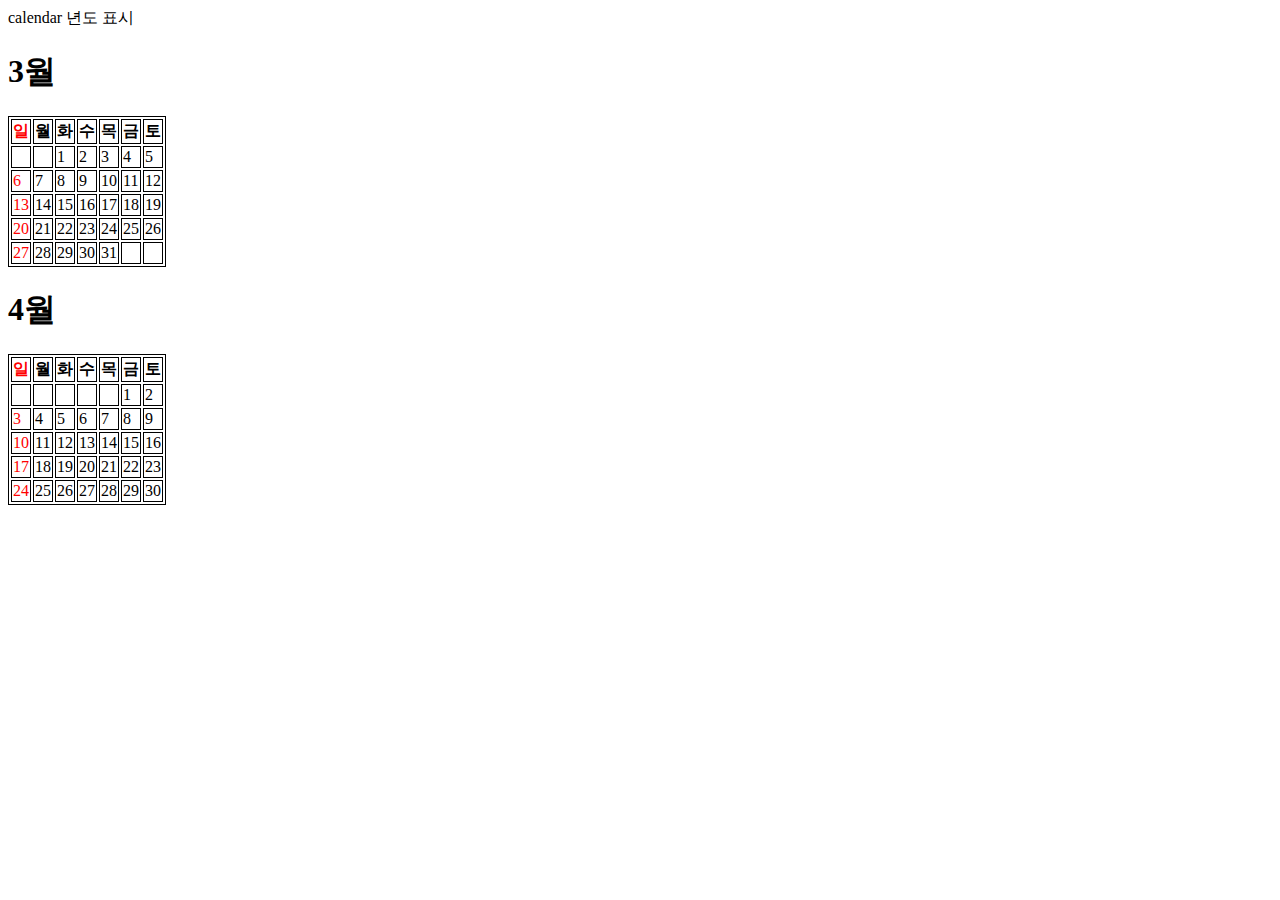
==== index.html @ d4f2bac7 "최종 캘린더에 윤년추가" ====
<!DOCTYPE html>
<html lang="en">
  <head>
    <meta charset="UTF-8" />
    <meta http-equiv="X-UA-Compatible" content="IE=edge" />
    <meta name="viewport" content="width=device-width, initial-scale=1.0" />
    <title>calendar</title>
    <link rel="stylesheet" href="calendar.css" />
    <!-- <script src="calendar.js"></script> -->
    <script src="calendar_yunseo8.js"></script>
    <!-- <script src="calendar_altari.js"></script> -->
  </head>
  <body>
    calendar 년도 표시
    <!-- 날짜 영역  -->
    <!-- 요일 표시  -->
    <div>
      <h1>3월</h1>
      <table id="#march">
        <tr>
          <th class="sunday">일</th>
          <th>월</th>
          <th>화</th>
          <th>수</th>
          <th>목</th>
          <th>금</th>
          <th>토</th>
        </tr>
        <tr>
          <td class="sunday"></td>
          <td></td>
          <td>1</td>
          <td>2</td>
          <td>3</td>
          <td>4</td>
          <td>5</td>
        </tr>
        <tr>
          <td class="sunday">6</td>
          <td>7</td>
          <td>8</td>
          <td>9</td>
          <td>10</td>
          <td>11</td>
          <td>12</td>
        </tr>
        <tr>
          <td class="sunday">13</td>
          <td>14</td>
          <td>15</td>
          <td>16</td>
          <td>17</td>
          <td>18</td>
          <td>19</td>
        </tr>
        <tr>
          <td class="sunday">20</td>
          <td>21</td>
          <td>22</td>
          <td>23</td>
          <td>24</td>
          <td>25</td>
          <td>26</td>
        </tr>
        <tr>
          <td class="sunday">27</td>
          <td>28</td>
          <td>29</td>
          <td>30</td>
          <td>31</td>
          <td></td>
          <td></td>
        </tr>
      </table>
    </div>

    <div>
      <h1>4월</h1>
      <table>
        <tr>
          <th class="sunday">일</th>
          <th>월</th>
          <th>화</th>
          <th>수</th>
          <th>목</th>
          <th>금</th>
          <th>토</th>
        </tr>
        <tr>
          <td class="sunday"></td>
          <td></td>
          <td></td>
          <td></td>
          <td></td>
          <td>1</td>
          <td>2</td>
        </tr>
        <tr>
          <td class="sunday">3</td>
          <td>4</td>
          <td>5</td>
          <td>6</td>
          <td>7</td>
          <td>8</td>
          <td>9</td>
        </tr>
        <tr>
          <td class="sunday">10</td>
          <td>11</td>
          <td>12</td>
          <td>13</td>
          <td>14</td>
          <td>15</td>
          <td>16</td>
        </tr>
        <tr>
          <td class="sunday">17</td>
          <td>18</td>
          <td>19</td>
          <td>20</td>
          <td>21</td>
          <td>22</td>
          <td>23</td>
        </tr>
        <tr>
          <td class="sunday">24</td>
          <td>25</td>
          <td>26</td>
          <td>27</td>
          <td>28</td>
          <td>29</td>
          <td>30</td>
        </tr>
      </table>
    </div>
<!-- 
    <div>
      <h1>5월</h1>
      <table>
        <tr>
          <th class="sunday">일</th>
          <th>월</th>
          <th>화</th>
          <th>수</th>
          <th>목</th>
          <th>금</th>
          <th>토</th>
        </tr>
        <tr>
          <td class="sunday">1</td>
          <td>2</td>
          <td>3</td>
          <td>4</td>
          <td>5</td>
          <td>6</td>
          <td>7</td>
        </tr>
        <tr>
          <td class="sunday">8</td>
          <td>9</td>
          <td>10</td>
          <td>11</td>
          <td>12</td>
          <td>13</td>
          <td>14</td>
        </tr>
        <tr>
          <td class="sunday">15</td>
          <td>16</td>
          <td>17</td>
          <td>18</td>
          <td>19</td>
          <td>20</td>
          <td>21</td>
        </tr>
        <tr>
          <td class="sunday">22</td>
          <td>23</td>
          <td>24</td>
          <td>25</td>
          <td>26</td>
          <td>27</td>
          <td>28</td>
        </tr>
        <tr>
          <td class="sunday">29</td>
          <td>30</td>
          <td>31</td>
          <td></td>
          <td></td>
          <td></td>
          <td></td>
        </tr> -->
      <!-- </table>
    </div> -->
  </body>
</html>
---- calendar.css ----
table {
  border: 1px solid black;
}
tr {
  border: 1px solid black;
}
th {
  border: 1px solid black;
}
td {
  border: 1px solid black;
}
.sunday {
  color: red;
}
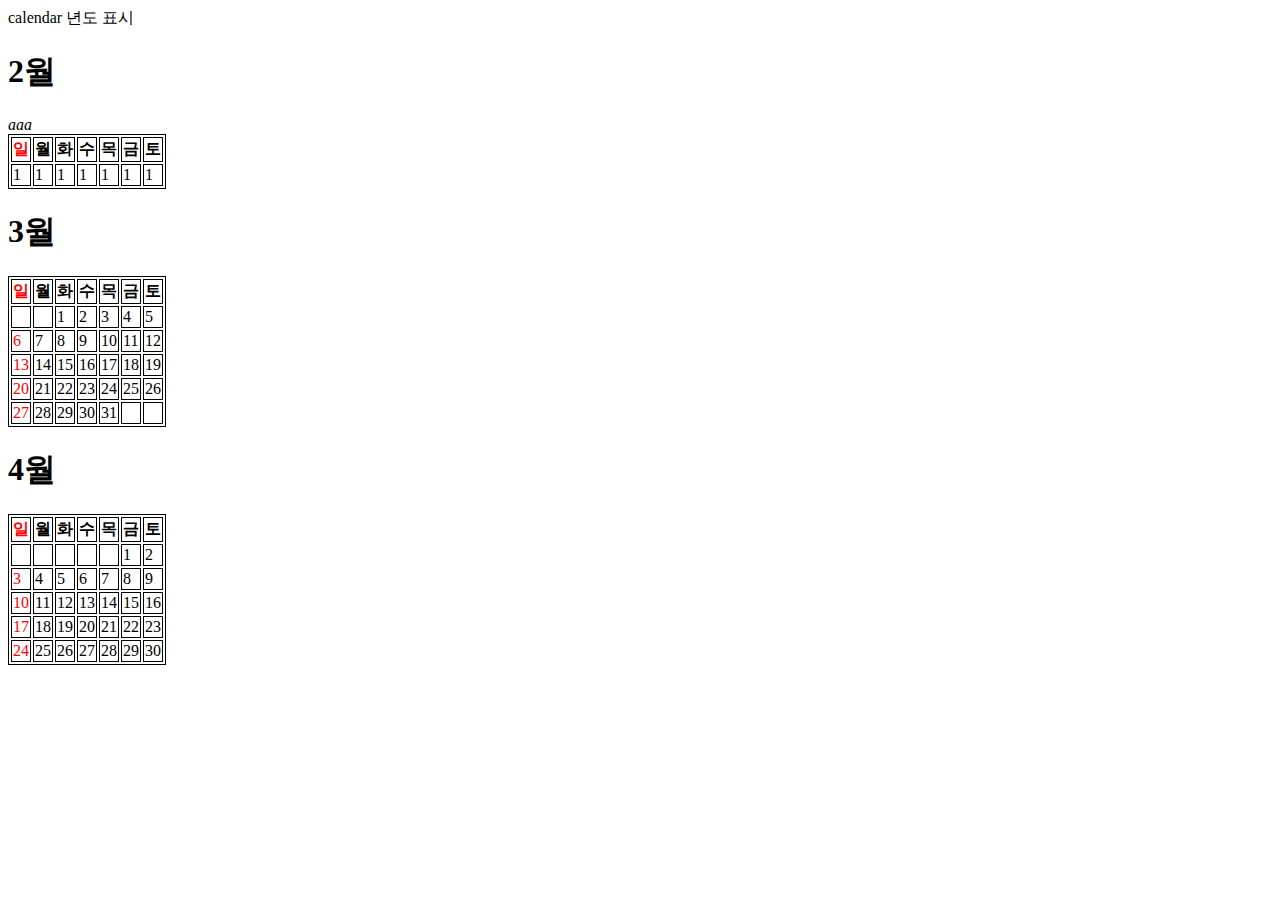
==== commit 1efa7475: "캘린더 html 시작" ====
--- a/index.html
+++ b/index.html
@@ -7,13 +7,44 @@
     <title>calendar</title>
     <link rel="stylesheet" href="calendar.css" />
     <!-- <script src="calendar.js"></script> -->
-    <script src="calendar_yunseo8.js"></script>
-    <!-- <script src="calendar_altari.js"></script> -->
+    <script defer src="calendar_yunseo8.js"></script>
   </head>
   <body>
     calendar 년도 표시
     <!-- 날짜 영역  -->
     <!-- 요일 표시  -->
+    <div id="kkk"> 
+      <!-- command + / 쓰면 자동주석 -->
+      <!-- div = 하나의 덩어리, block element -->
+      <!-- 화면에 표시 안됨 -->
+      <h1>2월</h1>
+      <div id="temp"> </div>
+      <table id="saaa" class="">
+        <tr>
+          <!-- table row 가로줄 -->
+          <th class="sunday">일</th><!-- 칸에 들어갈 이름?=== -->
+          <th>월</th>
+          <th>화</th>
+          <th>수</th>
+          <th>목</th>
+          <th>금</th>
+          <th>토</th>
+        </tr>
+        <tr>
+          <td>1</td>
+          <td>1</td>
+          <td>1</td>
+          <td>1</td>
+          <td>1</td>
+          <td>1</td>
+          <td>1</td>
+        </tr>
+
+
+      </table>
+
+    </div>
+
     <div>
       <h1>3월</h1>
       <table id="#march">
@@ -193,5 +224,7 @@
         </tr> -->
       <!-- </table>
     </div> -->
+
+    
   </body>
 </html>
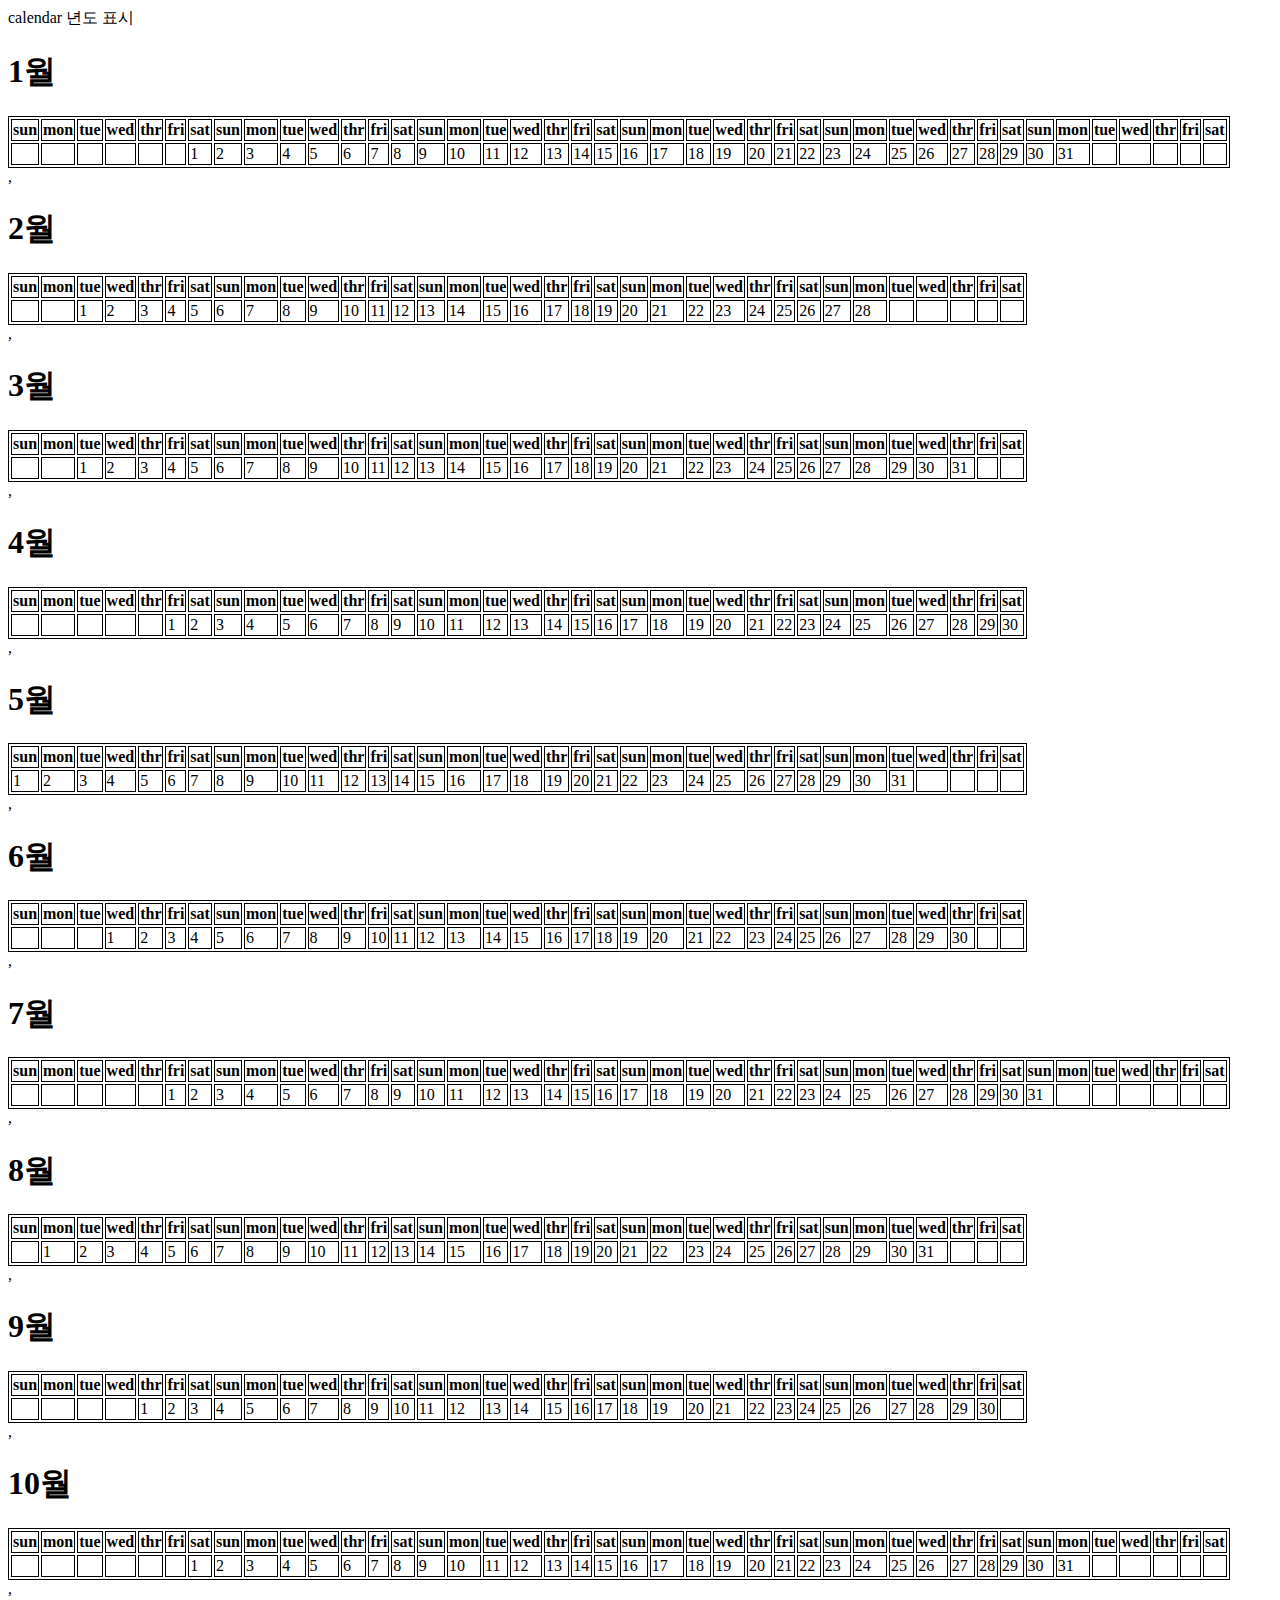
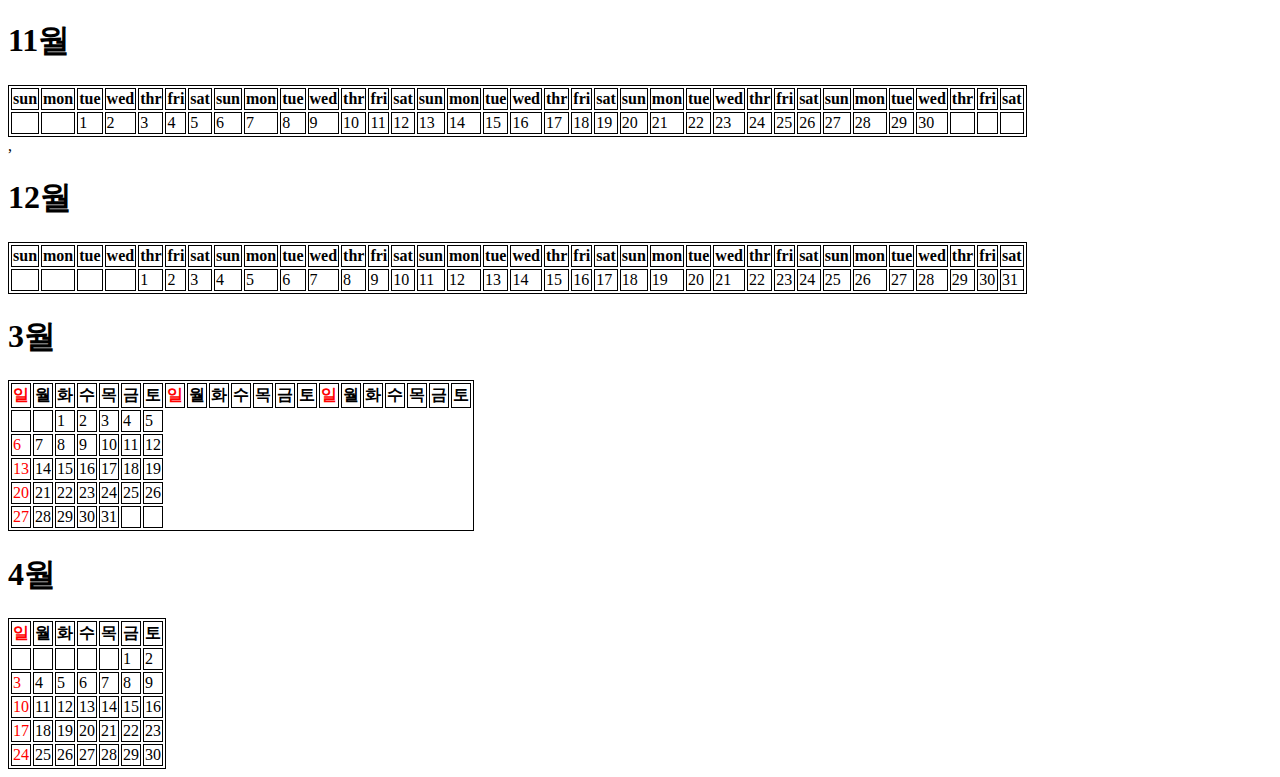
==== commit 162f8696: "모든 달 한줄 달력 완성" ====
--- a/index.html
+++ b/index.html
@@ -7,41 +7,15 @@
     <title>calendar</title>
     <link rel="stylesheet" href="calendar.css" />
     <!-- <script src="calendar.js"></script> -->
-    <script defer src="calendar_yunseo8.js"></script>
+    <script defer src="calendar_oneline.js"></script>
   </head>
   <body>
     calendar 년도 표시
     <!-- 날짜 영역  -->
     <!-- 요일 표시  -->
-    <div id="kkk"> 
-      <!-- command + / 쓰면 자동주석 -->
-      <!-- div = 하나의 덩어리, block element -->
-      <!-- 화면에 표시 안됨 -->
-      <h1>2월</h1>
-      <div id="temp"> </div>
-      <table id="saaa" class="">
-        <tr>
-          <!-- table row 가로줄 -->
-          <th class="sunday">일</th><!-- 칸에 들어갈 이름?=== -->
-          <th>월</th>
-          <th>화</th>
-          <th>수</th>
-          <th>목</th>
-          <th>금</th>
-          <th>토</th>
-        </tr>
-        <tr>
-          <td>1</td>
-          <td>1</td>
-          <td>1</td>
-          <td>1</td>
-          <td>1</td>
-          <td>1</td>
-          <td>1</td>
-        </tr>
-
-
-      </table>
+    <div id="calendar"> 
+      1ndjf
+      2dnjf
 
     </div>
 
@@ -49,6 +23,20 @@
       <h1>3월</h1>
       <table id="#march">
         <tr>
+          <th class="sunday">일</th>
+          <th>월</th>
+          <th>화</th>
+          <th>수</th>
+          <th>목</th>
+          <th>금</th>
+          <th>토</th>
+          <th class="sunday">일</th>
+          <th>월</th>
+          <th>화</th>
+          <th>수</th>
+          <th>목</th>
+          <th>금</th>
+          <th>토</th>
           <th class="sunday">일</th>
           <th>월</th>
           <th>화</th>
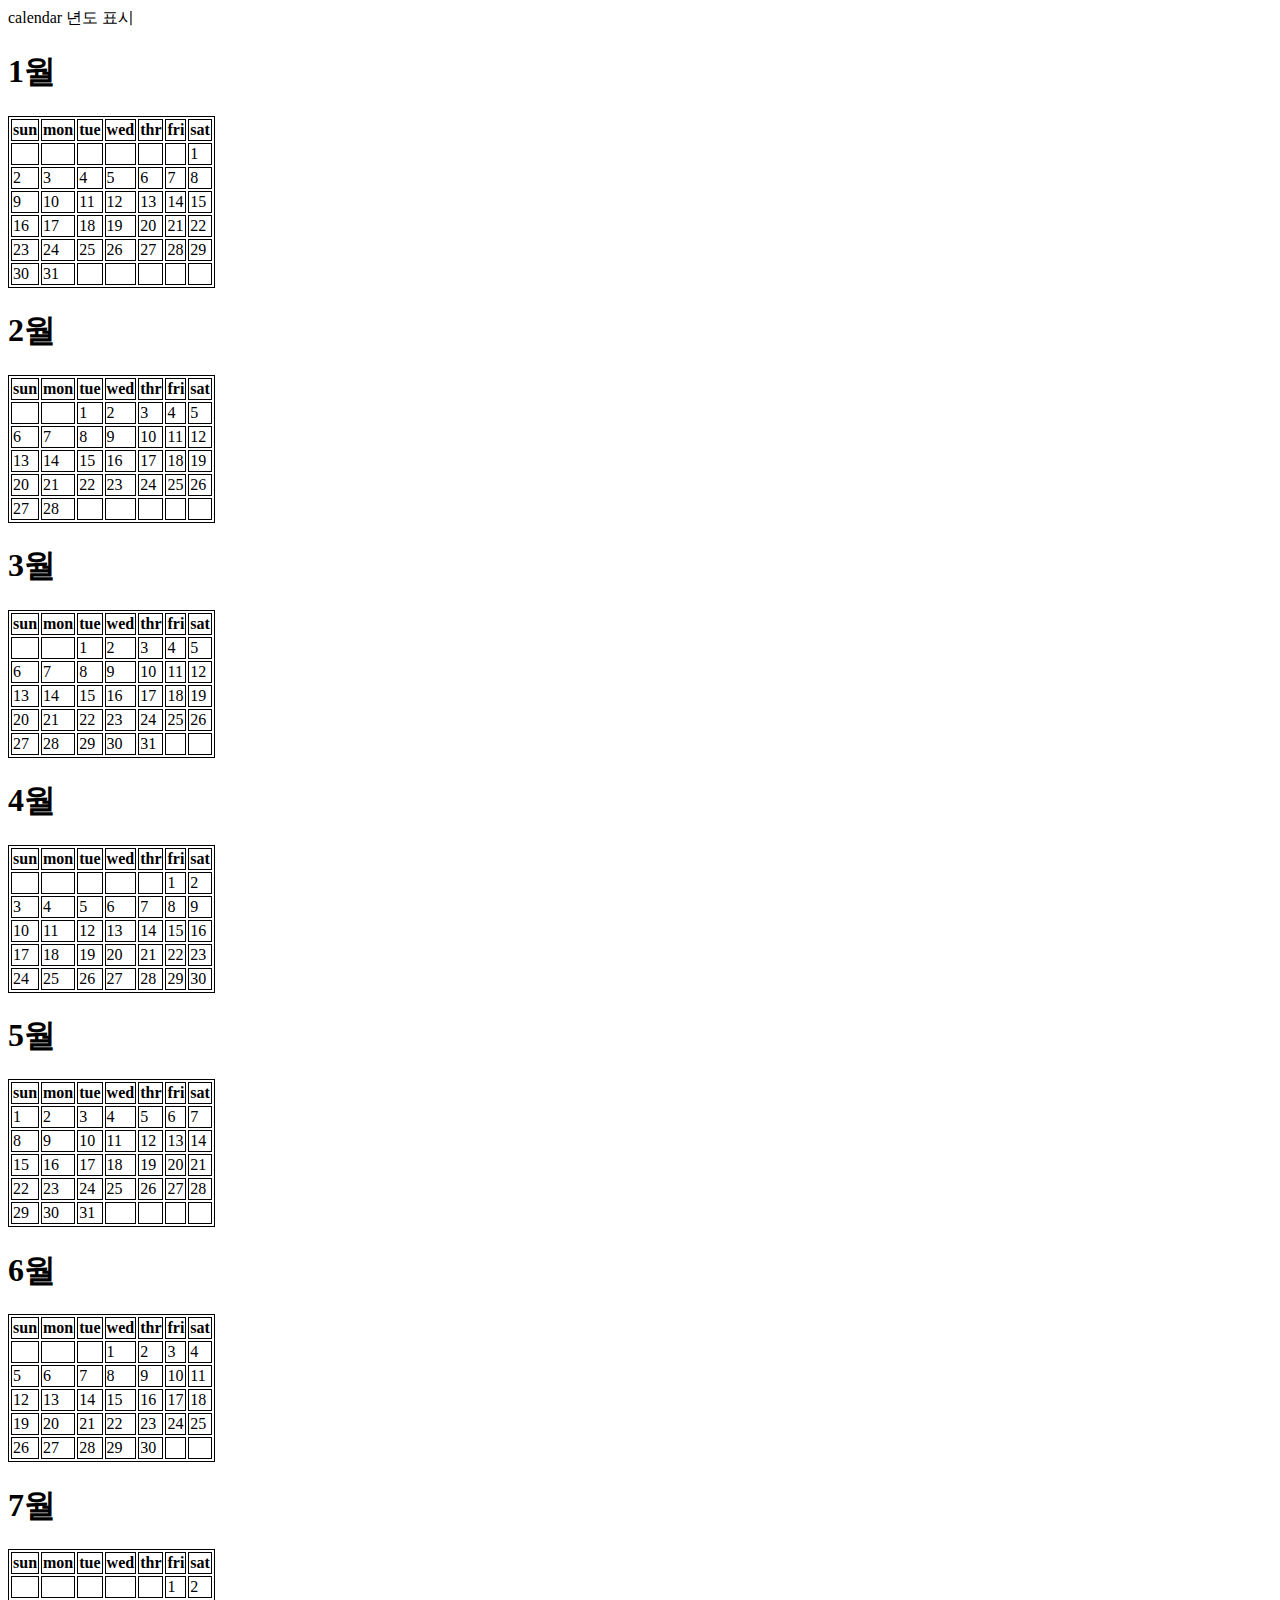
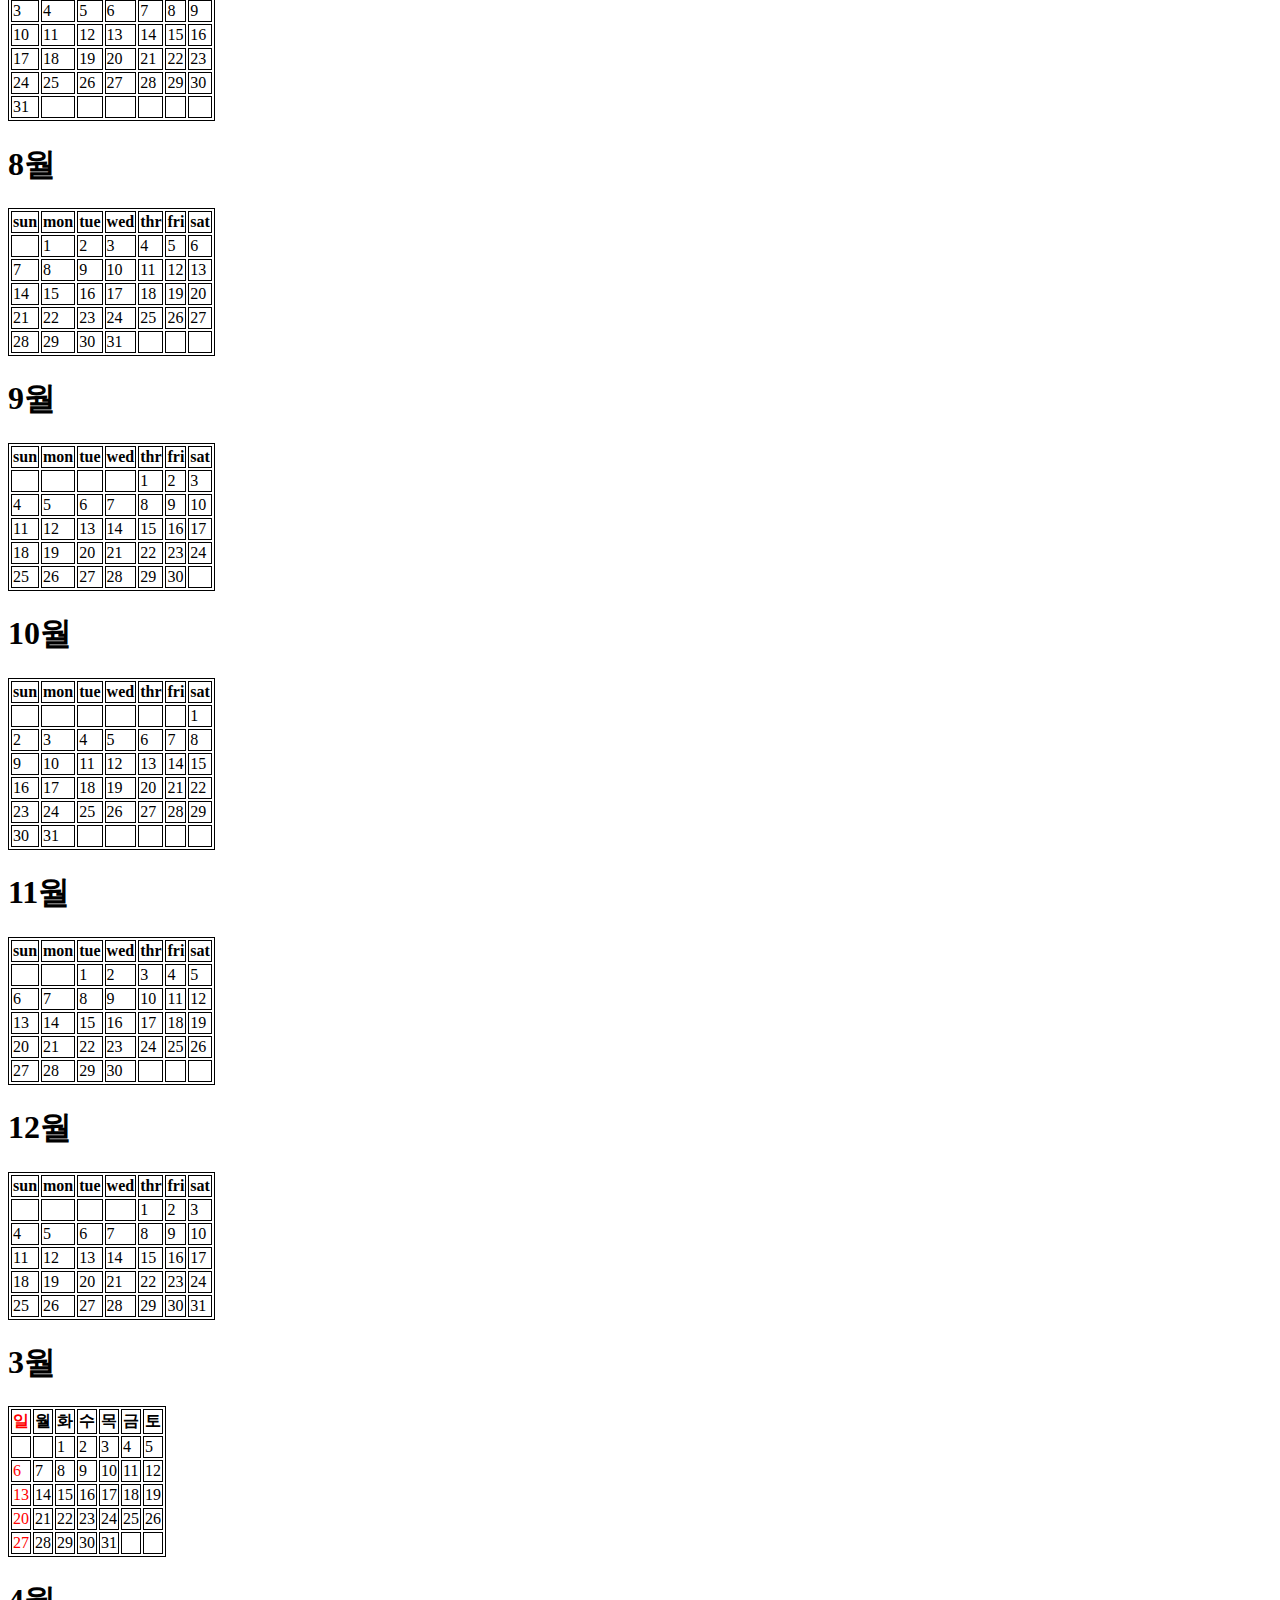
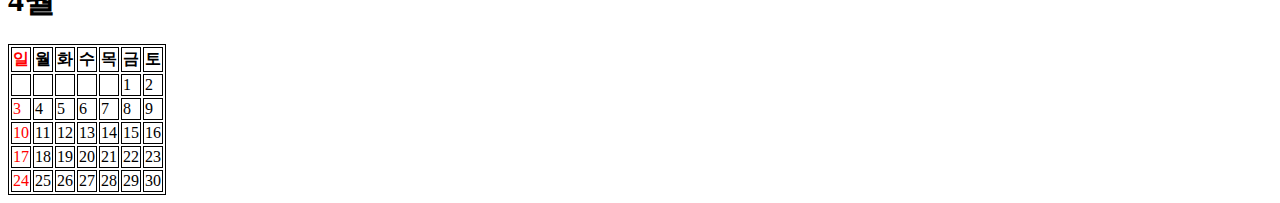
==== commit ce42cdd3: "캘린더 1차 완성" ====
--- a/index.html
+++ b/index.html
@@ -7,7 +7,7 @@
     <title>calendar</title>
     <link rel="stylesheet" href="calendar.css" />
     <!-- <script src="calendar.js"></script> -->
-    <script defer src="calendar_oneline.js"></script>
+    <script defer src="calendar_first_finish.js"></script>
   </head>
   <body>
     calendar 년도 표시
@@ -30,6 +30,60 @@
           <th>목</th>
           <th>금</th>
           <th>토</th>
+
+        </tr>
+        <tr>
+          <td class="sunday"></td>
+          <td></td>
+          <td>1</td>
+          <td>2</td>
+          <td>3</td>
+          <td>4</td>
+          <td>5</td>
+        </tr>
+        <tr>
+          <td class="sunday">6</td>
+          <td>7</td>
+          <td>8</td>
+          <td>9</td>
+          <td>10</td>
+          <td>11</td>
+          <td>12</td>
+        </tr>
+        <tr>
+          <td class="sunday">13</td>
+          <td>14</td>
+          <td>15</td>
+          <td>16</td>
+          <td>17</td>
+          <td>18</td>
+          <td>19</td>
+        </tr>
+        <tr>
+          <td class="sunday">20</td>
+          <td>21</td>
+          <td>22</td>
+          <td>23</td>
+          <td>24</td>
+          <td>25</td>
+          <td>26</td>
+        </tr>
+        <tr>
+          <td class="sunday">27</td>
+          <td>28</td>
+          <td>29</td>
+          <td>30</td>
+          <td>31</td>
+          <td></td>
+          <td></td>
+        </tr>
+      </table>
+    </div>
+
+    <div>
+      <h1>4월</h1>
+      <table>
+        <tr>
           <th class="sunday">일</th>
           <th>월</th>
           <th>화</th>
@@ -37,6 +91,59 @@
           <th>목</th>
           <th>금</th>
           <th>토</th>
+        </tr>
+        <tr>
+          <td class="sunday"></td>
+          <td></td>
+          <td></td>
+          <td></td>
+          <td></td>
+          <td>1</td>
+          <td>2</td>
+        </tr>
+        <tr>
+          <td class="sunday">3</td>
+          <td>4</td>
+          <td>5</td>
+          <td>6</td>
+          <td>7</td>
+          <td>8</td>
+          <td>9</td>
+        </tr>
+        <tr>
+          <td class="sunday">10</td>
+          <td>11</td>
+          <td>12</td>
+          <td>13</td>
+          <td>14</td>
+          <td>15</td>
+          <td>16</td>
+        </tr>
+        <tr>
+          <td class="sunday">17</td>
+          <td>18</td>
+          <td>19</td>
+          <td>20</td>
+          <td>21</td>
+          <td>22</td>
+          <td>23</td>
+        </tr>
+        <tr>
+          <td class="sunday">24</td>
+          <td>25</td>
+          <td>26</td>
+          <td>27</td>
+          <td>28</td>
+          <td>29</td>
+          <td>30</td>
+        </tr>
+      </table>
+    </div>
+<!-- 
+    <div>
+      <h1>5월</h1>
+      <table>
+        <tr>
           <th class="sunday">일</th>
           <th>월</th>
           <th>화</th>
@@ -46,126 +153,6 @@
           <th>토</th>
         </tr>
         <tr>
-          <td class="sunday"></td>
-          <td></td>
-          <td>1</td>
-          <td>2</td>
-          <td>3</td>
-          <td>4</td>
-          <td>5</td>
-        </tr>
-        <tr>
-          <td class="sunday">6</td>
-          <td>7</td>
-          <td>8</td>
-          <td>9</td>
-          <td>10</td>
-          <td>11</td>
-          <td>12</td>
-        </tr>
-        <tr>
-          <td class="sunday">13</td>
-          <td>14</td>
-          <td>15</td>
-          <td>16</td>
-          <td>17</td>
-          <td>18</td>
-          <td>19</td>
-        </tr>
-        <tr>
-          <td class="sunday">20</td>
-          <td>21</td>
-          <td>22</td>
-          <td>23</td>
-          <td>24</td>
-          <td>25</td>
-          <td>26</td>
-        </tr>
-        <tr>
-          <td class="sunday">27</td>
-          <td>28</td>
-          <td>29</td>
-          <td>30</td>
-          <td>31</td>
-          <td></td>
-          <td></td>
-        </tr>
-      </table>
-    </div>
-
-    <div>
-      <h1>4월</h1>
-      <table>
-        <tr>
-          <th class="sunday">일</th>
-          <th>월</th>
-          <th>화</th>
-          <th>수</th>
-          <th>목</th>
-          <th>금</th>
-          <th>토</th>
-        </tr>
-        <tr>
-          <td class="sunday"></td>
-          <td></td>
-          <td></td>
-          <td></td>
-          <td></td>
-          <td>1</td>
-          <td>2</td>
-        </tr>
-        <tr>
-          <td class="sunday">3</td>
-          <td>4</td>
-          <td>5</td>
-          <td>6</td>
-          <td>7</td>
-          <td>8</td>
-          <td>9</td>
-        </tr>
-        <tr>
-          <td class="sunday">10</td>
-          <td>11</td>
-          <td>12</td>
-          <td>13</td>
-          <td>14</td>
-          <td>15</td>
-          <td>16</td>
-        </tr>
-        <tr>
-          <td class="sunday">17</td>
-          <td>18</td>
-          <td>19</td>
-          <td>20</td>
-          <td>21</td>
-          <td>22</td>
-          <td>23</td>
-        </tr>
-        <tr>
-          <td class="sunday">24</td>
-          <td>25</td>
-          <td>26</td>
-          <td>27</td>
-          <td>28</td>
-          <td>29</td>
-          <td>30</td>
-        </tr>
-      </table>
-    </div>
-<!-- 
-    <div>
-      <h1>5월</h1>
-      <table>
-        <tr>
-          <th class="sunday">일</th>
-          <th>월</th>
-          <th>화</th>
-          <th>수</th>
-          <th>목</th>
-          <th>금</th>
-          <th>토</th>
-        </tr>
-        <tr>
           <td class="sunday">1</td>
           <td>2</td>
           <td>3</td>
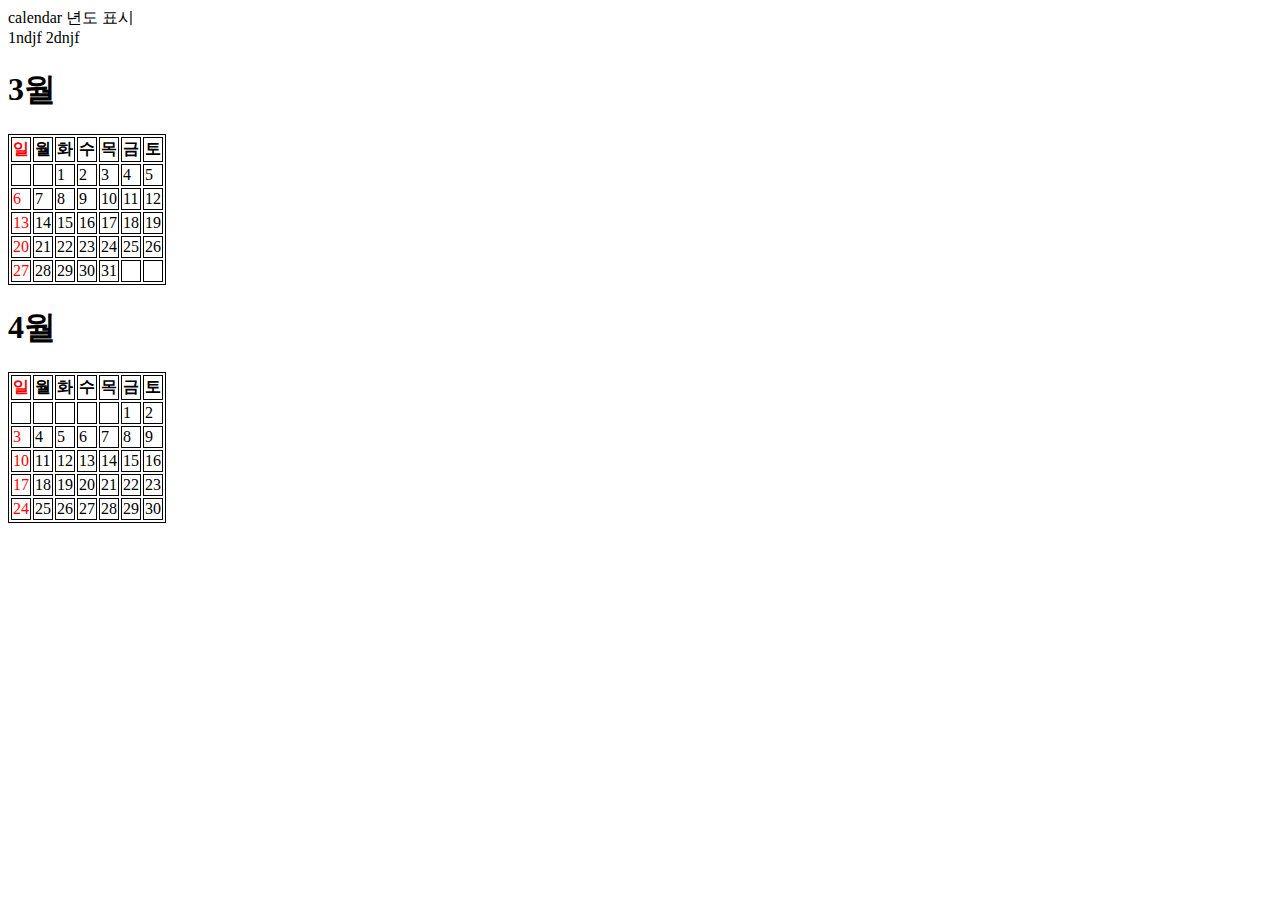
==== commit 45576f3a: "element 만드는 중" ====
--- a/index.html
+++ b/index.html
@@ -7,7 +7,7 @@
     <title>calendar</title>
     <link rel="stylesheet" href="calendar.css" />
     <!-- <script src="calendar.js"></script> -->
-    <script defer src="calendar_first_finish.js"></script>
+    <script defer src="calendar_decoration.js"></script>
   </head>
   <body>
     calendar 년도 표시
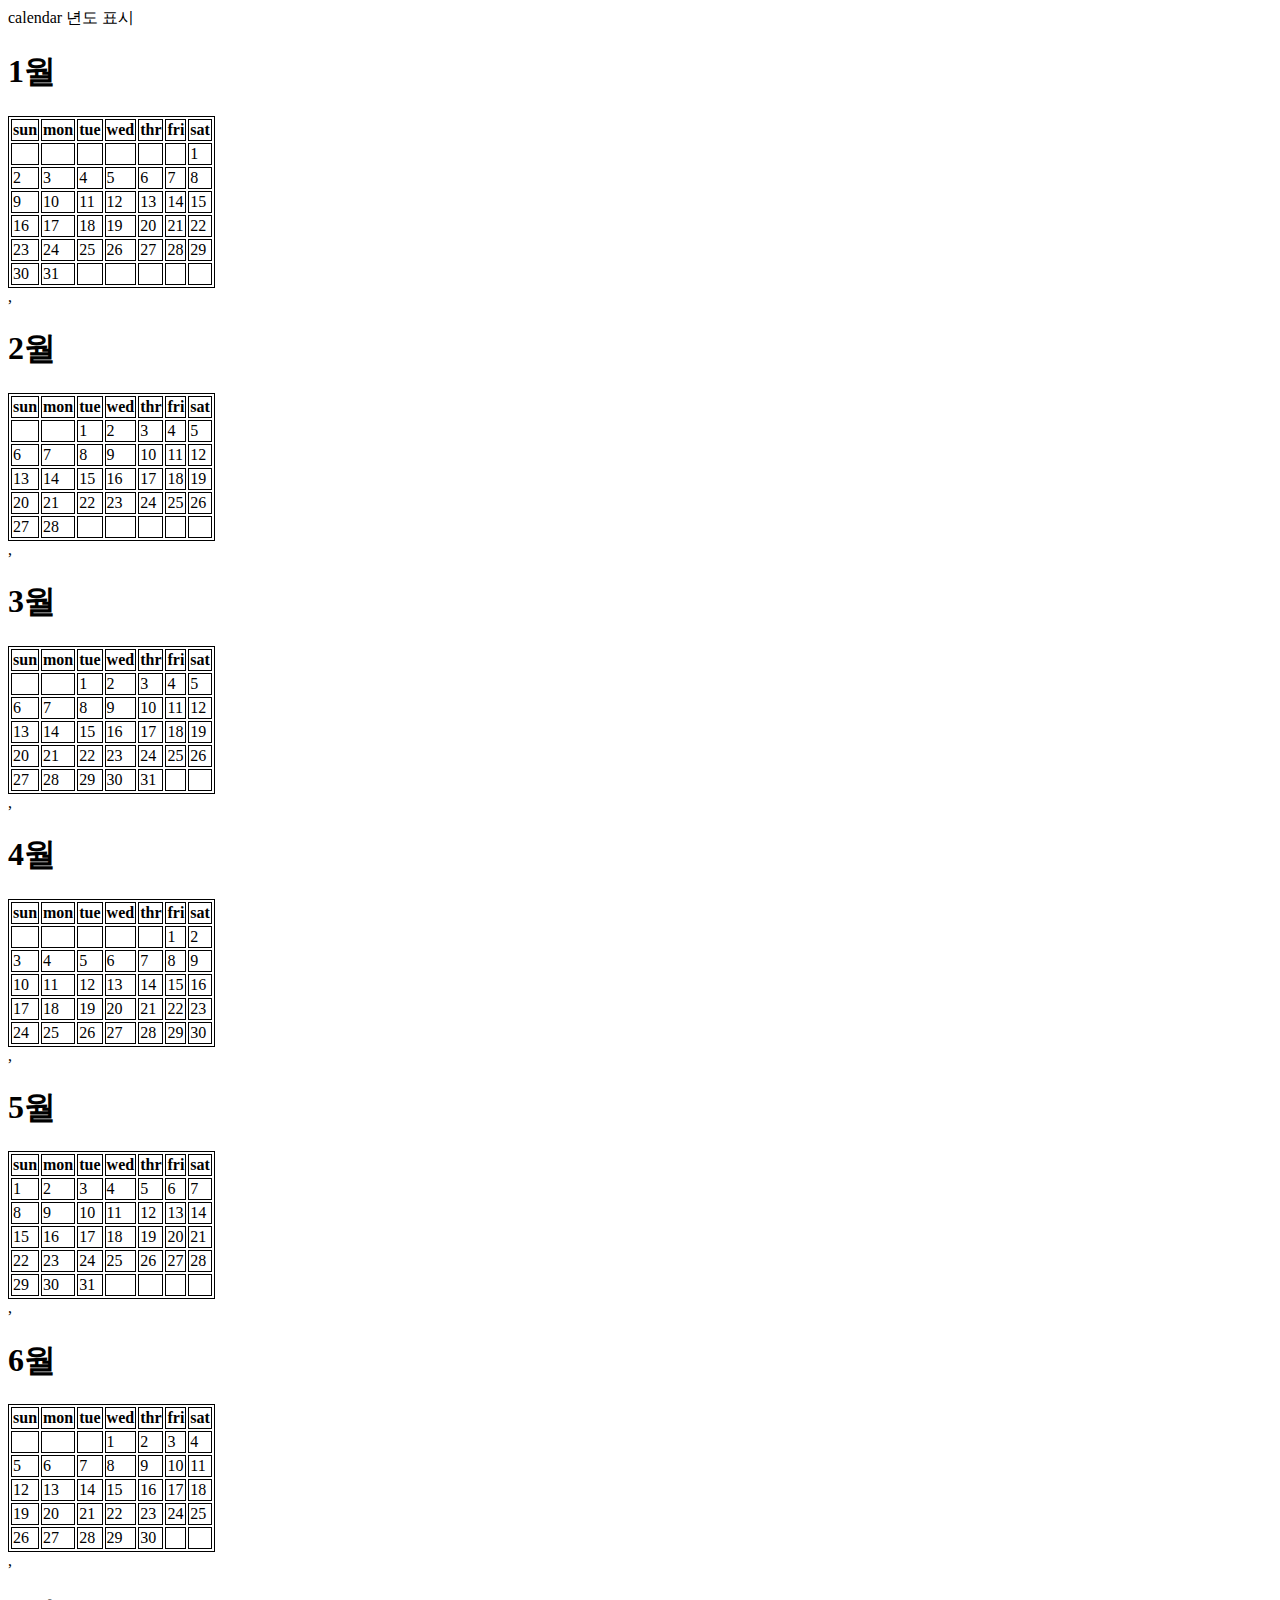
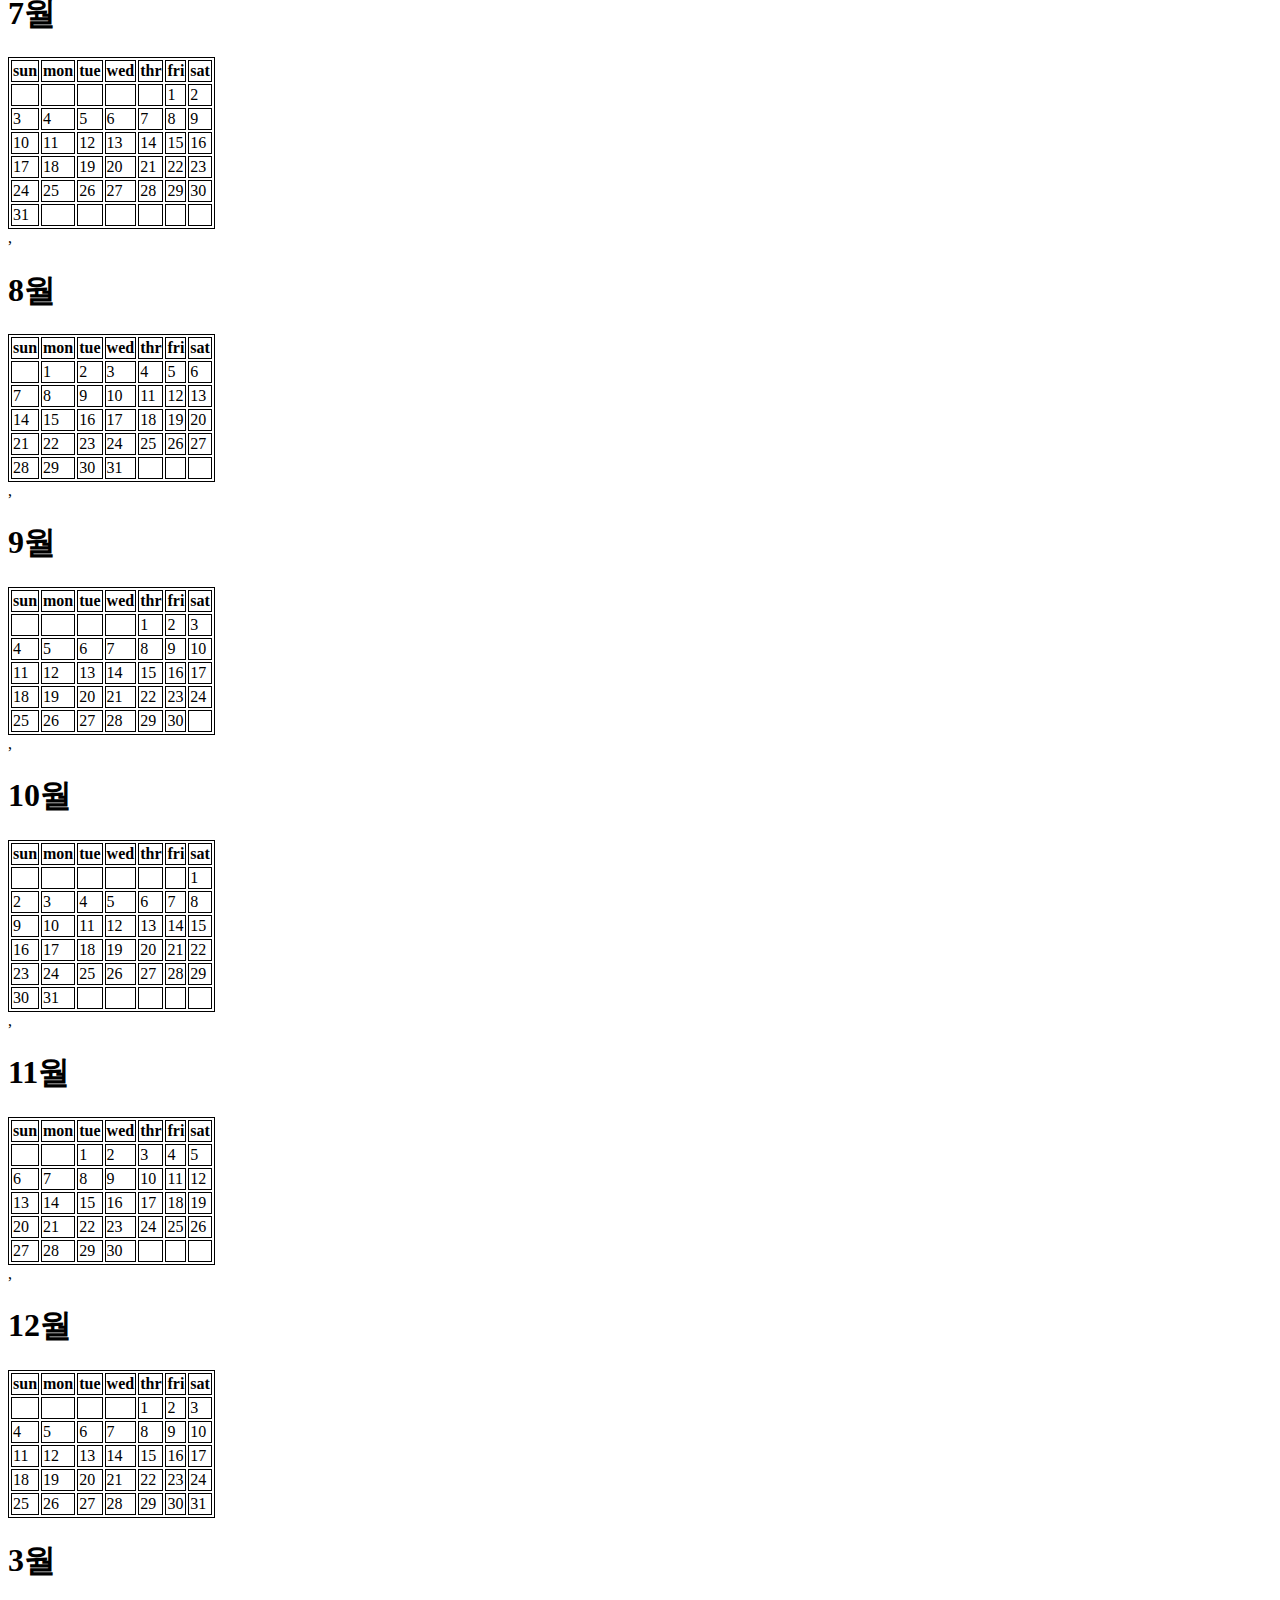
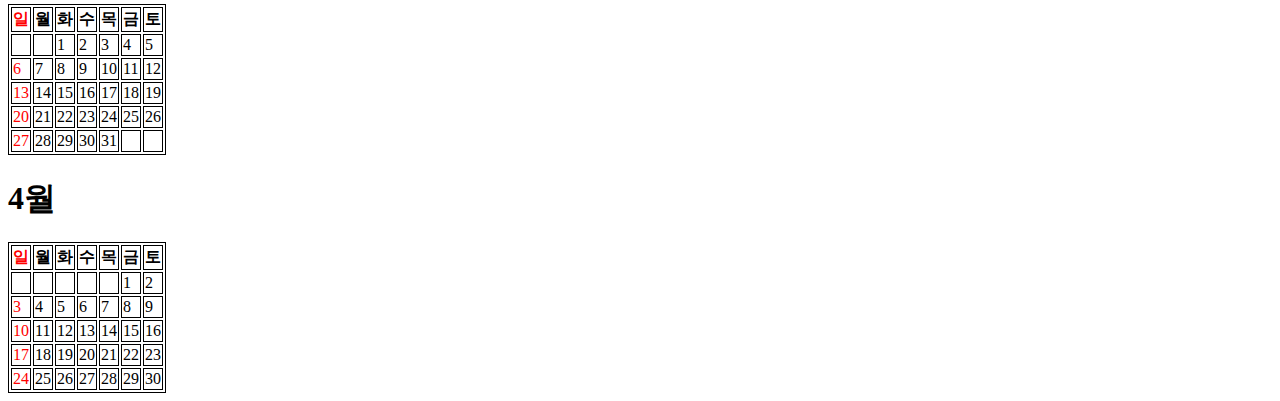
==== commit 69d4b7bd: "calendar 2차 완성" ====
--- a/index.html
+++ b/index.html
@@ -7,7 +7,7 @@
     <title>calendar</title>
     <link rel="stylesheet" href="calendar.css" />
     <!-- <script src="calendar.js"></script> -->
-    <script defer src="calendar_decoration.js"></script>
+    <script defer src="calendar_second_finish.js"></script>
   </head>
   <body>
     calendar 년도 표시
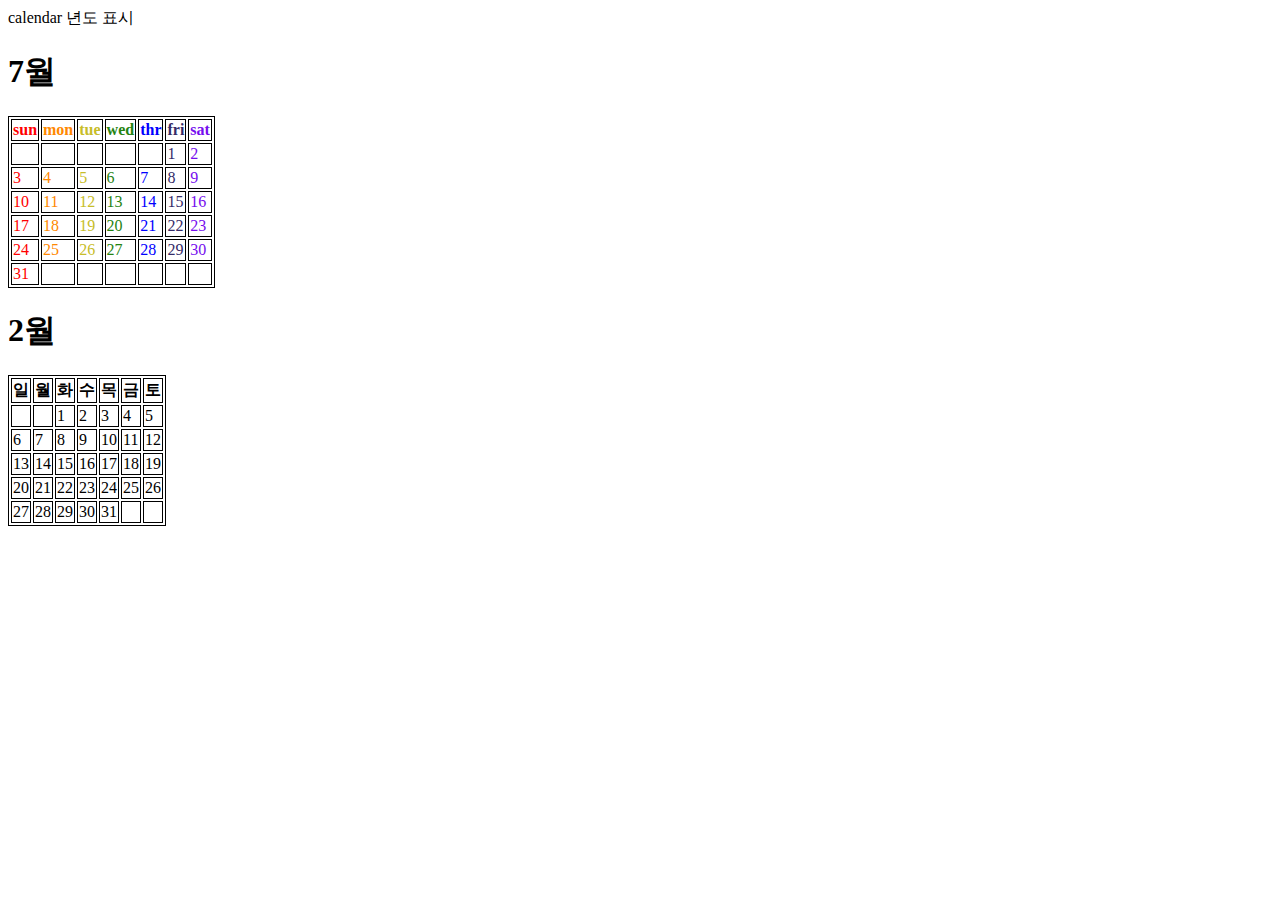
==== commit 8ddec7ed: "decoration완성, v2완성" ====
--- a/index.html
+++ b/index.html
@@ -7,7 +7,7 @@
     <title>calendar</title>
     <link rel="stylesheet" href="calendar.css" />
     <!-- <script src="calendar.js"></script> -->
-    <script defer src="calendar_second_finish.js"></script>
+    <script defer src="calendar_v2_first.js"></script>
   </head>
   <body>
     calendar 년도 표시
@@ -20,7 +20,7 @@
     </div>
 
     <div>
-      <h1>3월</h1>
+      <h1>2월</h1>
       <table id="#march">
         <tr>
           <th class="sunday">일</th>
@@ -29,7 +29,7 @@
           <th>수</th>
           <th>목</th>
           <th>금</th>
-          <th>토</th>
+          <th class="saturday">토</th>
 
         </tr>
         <tr>
@@ -39,7 +39,7 @@
           <td>2</td>
           <td>3</td>
           <td>4</td>
-          <td>5</td>
+          <td class="saturday">5</td>
         </tr>
         <tr>
           <td class="sunday">6</td>
@@ -48,7 +48,7 @@
           <td>9</td>
           <td>10</td>
           <td>11</td>
-          <td>12</td>
+          <td class="saturday">12</td>
         </tr>
         <tr>
           <td class="sunday">13</td>
@@ -57,7 +57,7 @@
           <td>16</td>
           <td>17</td>
           <td>18</td>
-          <td>19</td>
+          <td class="saturday">19</td>
         </tr>
         <tr>
           <td class="sunday">20</td>
@@ -66,7 +66,7 @@
           <td>23</td>
           <td>24</td>
           <td>25</td>
-          <td>26</td>
+          <td class="saturday">26</td>
         </tr>
         <tr>
           <td class="sunday">27</td>
@@ -75,131 +75,11 @@
           <td>30</td>
           <td>31</td>
           <td></td>
-          <td></td>
+          <td class="saturday"></td>
         </tr>
       </table>
     </div>
 
-    <div>
-      <h1>4월</h1>
-      <table>
-        <tr>
-          <th class="sunday">일</th>
-          <th>월</th>
-          <th>화</th>
-          <th>수</th>
-          <th>목</th>
-          <th>금</th>
-          <th>토</th>
-        </tr>
-        <tr>
-          <td class="sunday"></td>
-          <td></td>
-          <td></td>
-          <td></td>
-          <td></td>
-          <td>1</td>
-          <td>2</td>
-        </tr>
-        <tr>
-          <td class="sunday">3</td>
-          <td>4</td>
-          <td>5</td>
-          <td>6</td>
-          <td>7</td>
-          <td>8</td>
-          <td>9</td>
-        </tr>
-        <tr>
-          <td class="sunday">10</td>
-          <td>11</td>
-          <td>12</td>
-          <td>13</td>
-          <td>14</td>
-          <td>15</td>
-          <td>16</td>
-        </tr>
-        <tr>
-          <td class="sunday">17</td>
-          <td>18</td>
-          <td>19</td>
-          <td>20</td>
-          <td>21</td>
-          <td>22</td>
-          <td>23</td>
-        </tr>
-        <tr>
-          <td class="sunday">24</td>
-          <td>25</td>
-          <td>26</td>
-          <td>27</td>
-          <td>28</td>
-          <td>29</td>
-          <td>30</td>
-        </tr>
-      </table>
-    </div>
-<!-- 
-    <div>
-      <h1>5월</h1>
-      <table>
-        <tr>
-          <th class="sunday">일</th>
-          <th>월</th>
-          <th>화</th>
-          <th>수</th>
-          <th>목</th>
-          <th>금</th>
-          <th>토</th>
-        </tr>
-        <tr>
-          <td class="sunday">1</td>
-          <td>2</td>
-          <td>3</td>
-          <td>4</td>
-          <td>5</td>
-          <td>6</td>
-          <td>7</td>
-        </tr>
-        <tr>
-          <td class="sunday">8</td>
-          <td>9</td>
-          <td>10</td>
-          <td>11</td>
-          <td>12</td>
-          <td>13</td>
-          <td>14</td>
-        </tr>
-        <tr>
-          <td class="sunday">15</td>
-          <td>16</td>
-          <td>17</td>
-          <td>18</td>
-          <td>19</td>
-          <td>20</td>
-          <td>21</td>
-        </tr>
-        <tr>
-          <td class="sunday">22</td>
-          <td>23</td>
-          <td>24</td>
-          <td>25</td>
-          <td>26</td>
-          <td>27</td>
-          <td>28</td>
-        </tr>
-        <tr>
-          <td class="sunday">29</td>
-          <td>30</td>
-          <td>31</td>
-          <td></td>
-          <td></td>
-          <td></td>
-          <td></td>
-        </tr> -->
-      <!-- </table>
-    </div> -->
-
     
   </body>
 </html>
--- a/calendar.css
+++ b/calendar.css
@@ -10,6 +10,24 @@
 td {
   border: 1px solid black;
 }
-.sunday {
-  color: red;
+.sun {
+  color: rgb(255, 0, 0);
 }
+.mon {
+  color: rgb(255, 136, 0);
+}
+.tue {
+  color: rgb(199, 189, 41);
+}
+.wed {
+  color: rgb(37, 131, 18);
+}
+.thr {
+  color: blue;
+}
+.fri {
+  color: rgb(53, 43, 104);
+}
+.sat {
+  color: rgb(118, 13, 238);
+}
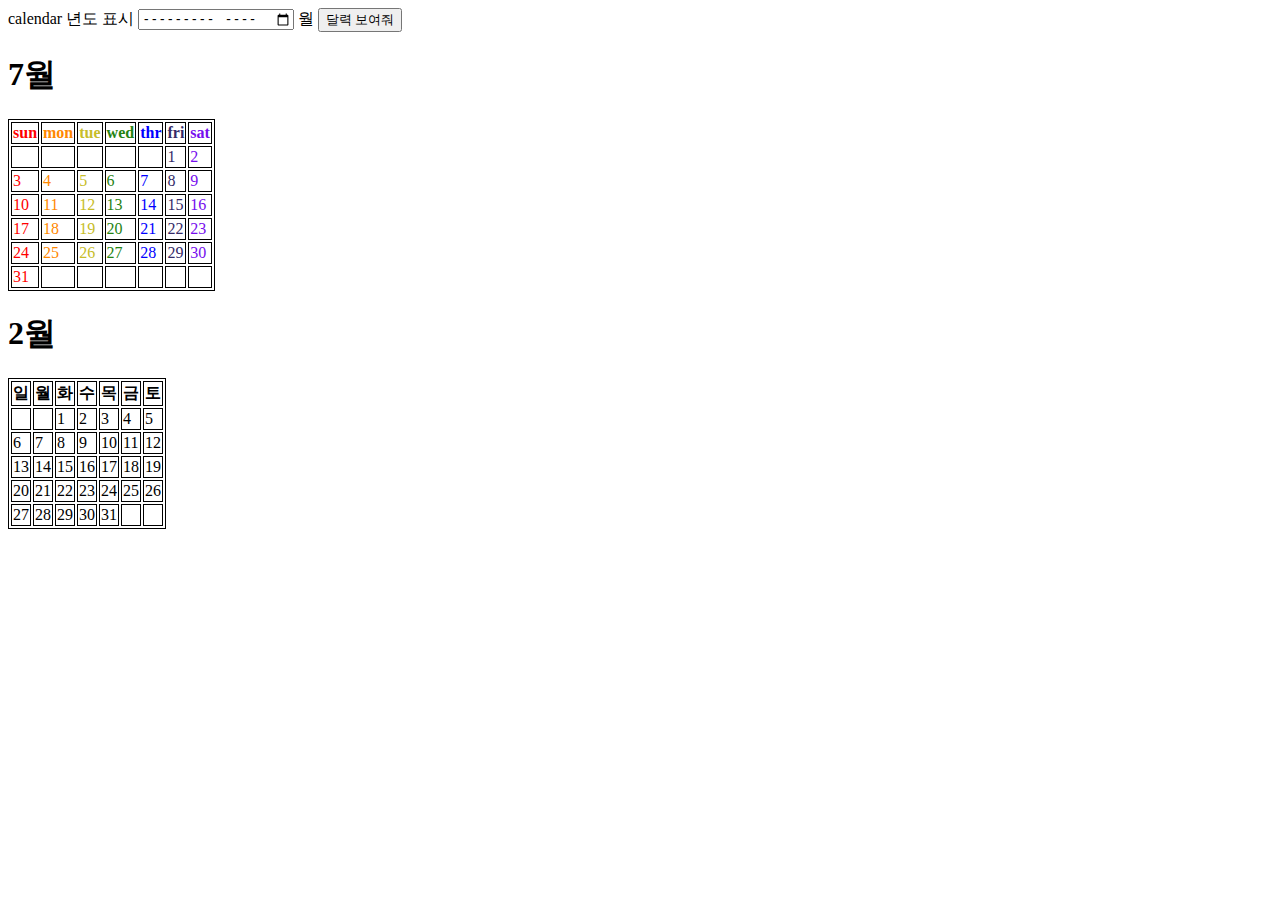
==== commit b7ac0088: "calendar 이벤트 추가중" ====
--- a/index.html
+++ b/index.html
@@ -9,14 +9,16 @@
     <!-- <script src="calendar.js"></script> -->
     <script defer src="calendar_v2_first.js"></script>
   </head>
-  <body>
     calendar 년도 표시
     <!-- 날짜 영역  -->
     <!-- 요일 표시  -->
+    <!-- 년 월 -->
+    
+    <input type="month" id="month" name="month2">
+    <label for="month">월</label>
+    <button type="button" onclick="getCalendar(document.getElementById('month').value)">달력 보여줘</button>
     <div id="calendar"> 
-      1ndjf
-      2dnjf
-
+      년과 월을 입력하고 버튼을 클릭해 주세요 .
     </div>
 
     <div>
